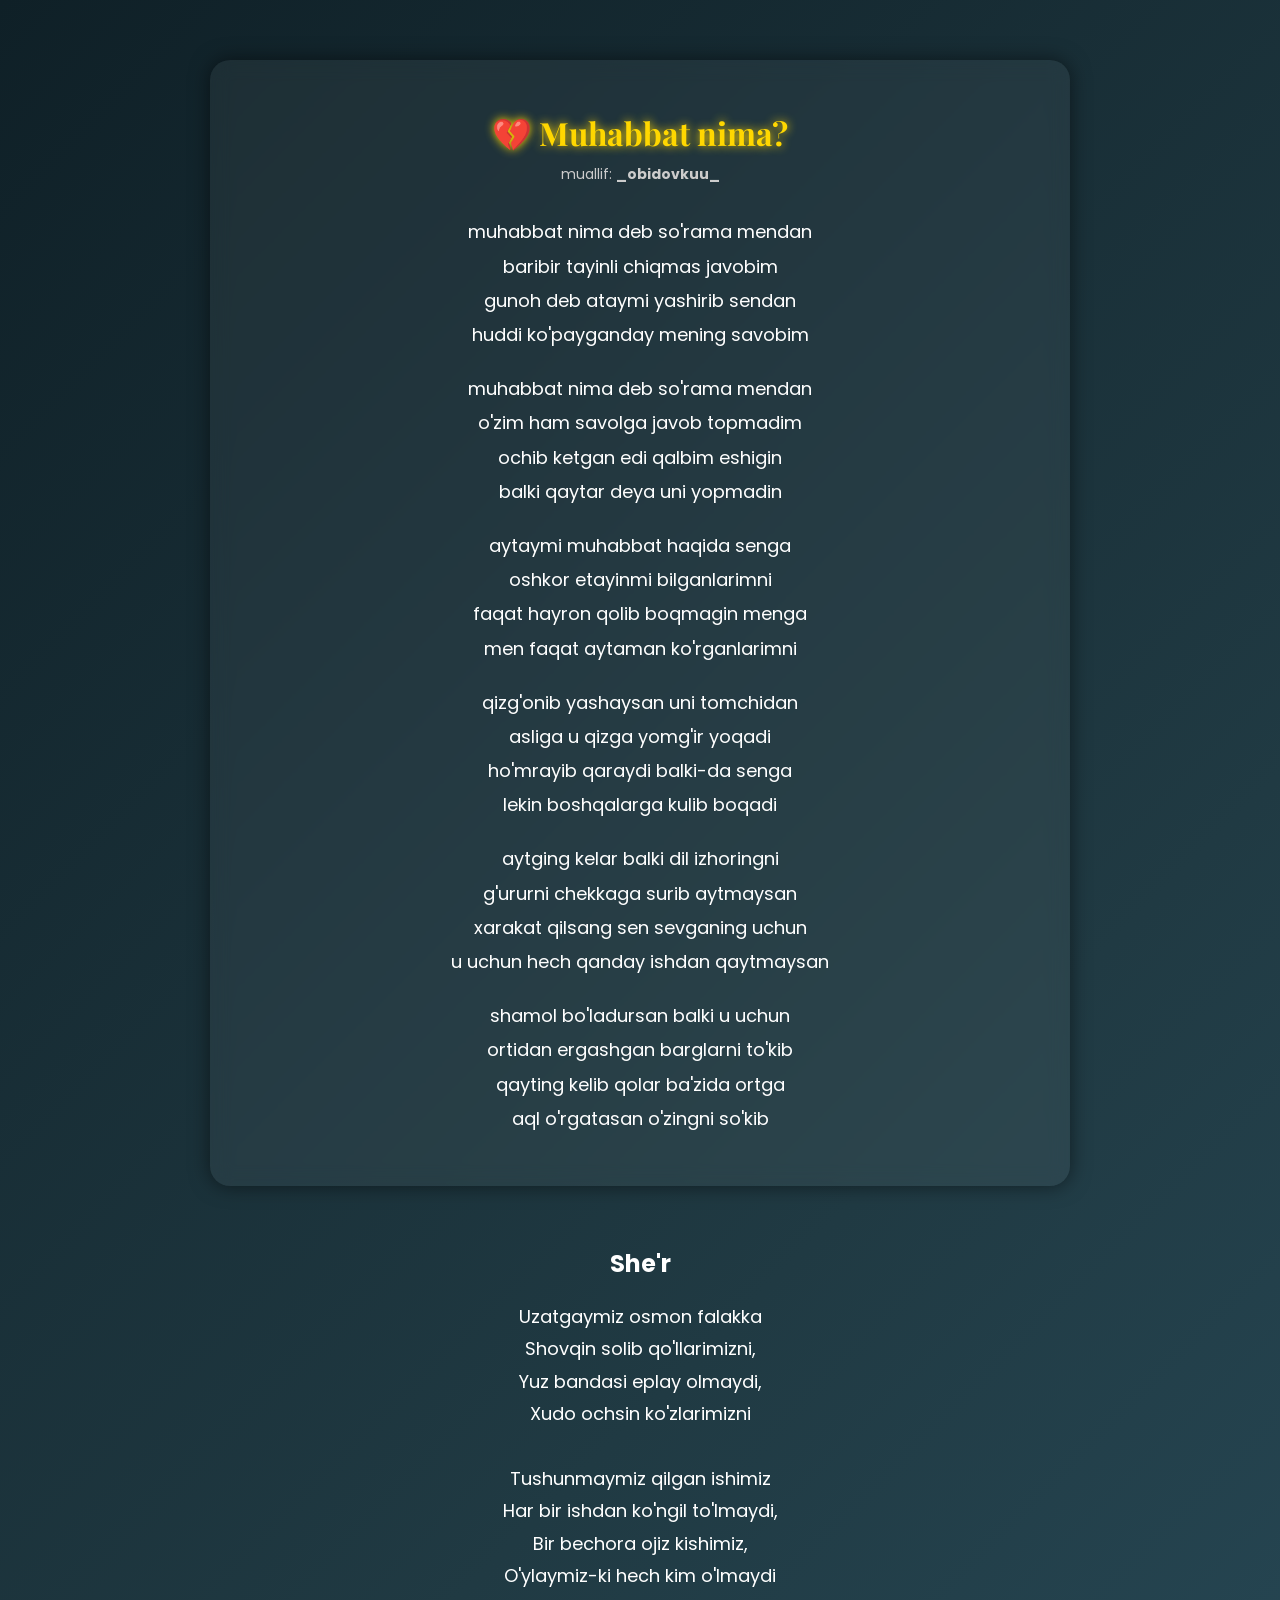
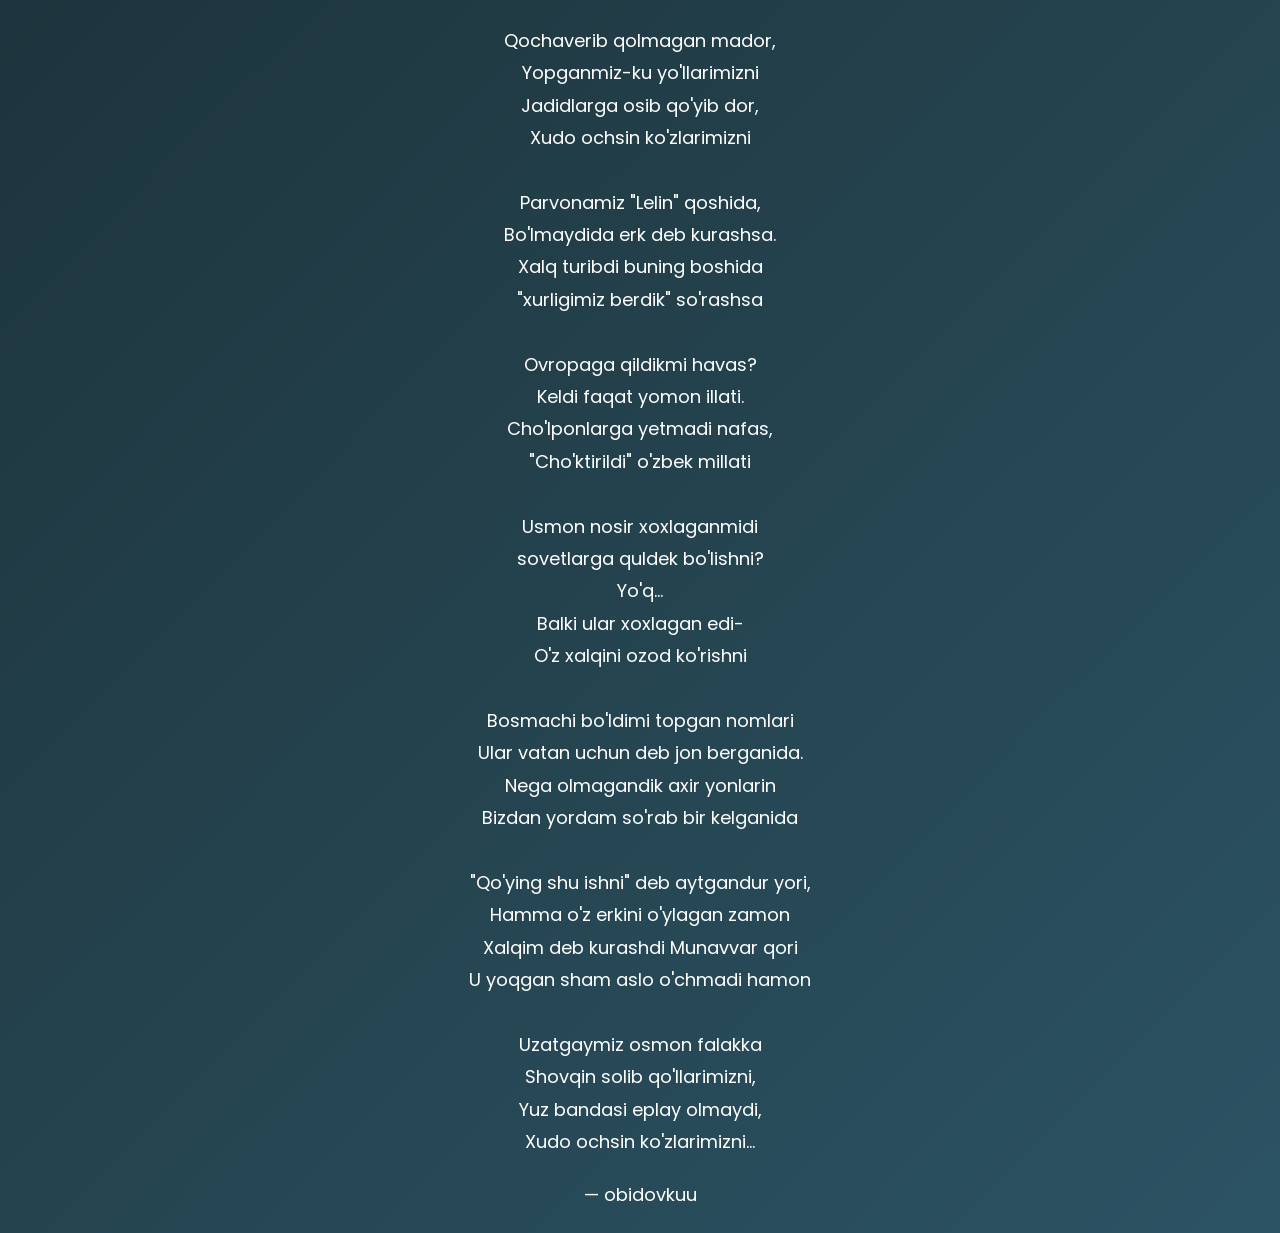
==== index.html @ 49de40bb "Update index.html Signed-off-by: obidovkuu <obidovkuu020@gmail.com>" ====
<!DOCTYPE html>
<html lang="uz">
<head>
    <meta charset="UTF-8">
    <title>Muhabbat</title>

    <!-- Google Font -->
    <link href="https://fonts.googleapis.com/css2?family=Playfair+Display&family=Poppins&display=swap" rel="stylesheet">

    <style>
        body {
            margin: 0;
            padding: 0;
            background: linear-gradient(135deg, #0f2027, #203a43, #2c5364);
            color: #fff;
            font-family: 'Poppins', sans-serif;
        }

        .container {
            max-width: 800px;
            margin: 60px auto;
            padding: 30px;
            background: rgba(255, 255, 255, 0.05);
            border-radius: 20px;
            box-shadow: 0 0 20px rgba(0,0,0,0.5);
            backdrop-filter: blur(10px);
            animation: fadeIn 2s ease;
        }

        h1 {
            text-align: center;
            font-family: 'Playfair Display', serif;
            color: #ffd700;
            margin-bottom: 10px;
        }

        .author {
            text-align: center;
            font-size: 14px;
            color: #ccc;
            margin-bottom: 30px;
        }

        p {
            line-height: 1.9;
            font-size: 18px;
            margin-bottom: 20px;
            text-align: center;
        }

        @keyframes fadeIn {
            from {
                opacity: 0;
                transform: translateY(30px);
            }
            to {
                opacity: 1;
                transform: translateY(0);
            }
        }

        .glow {
            text-shadow: 0 0 10px #ffd700;
        }
    </style>
</head>
<body>

<div class="container">
    <h1 class="glow">💔 Muhabbat nima?</h1>
    <div class="author">muallif: <b>_obidovkuu_</b></div>

    <p>
        muhabbat nima deb so'rama mendan<br>
        baribir tayinli chiqmas javobim<br>
        gunoh deb ataymi yashirib sendan<br>
        huddi ko'payganday mening savobim
    </p>

    <p>
        muhabbat nima deb so'rama mendan<br>
        o'zim ham savolga javob topmadim<br>
        ochib ketgan edi qalbim eshigin<br>
        balki qaytar deya uni yopmadin
    </p>

    <p>
        aytaymi muhabbat haqida senga<br>
        oshkor etayinmi bilganlarimni<br>
        faqat hayron qolib boqmagin menga<br>
        men faqat aytaman ko'rganlarimni
    </p>

    <p>
        qizg'onib yashaysan uni tomchidan<br>
        asliga u qizga yomg'ir yoqadi<br>
        ho'mrayib qaraydi balki-da senga<br>
        lekin boshqalarga kulib boqadi
    </p>

    <p>
        aytging kelar balki dil izhoringni<br>
        g'ururni chekkaga surib aytmaysan<br>
        xarakat qilsang sen sevganing uchun<br>
        u uchun hech qanday ishdan qaytmaysan
    </p>

    <p>
        shamol bo'ladursan balki u uchun<br>
        ortidan ergashgan barglarni to'kib<br>
        qayting kelib qolar ba'zida ortga<br>
        aql o'rgatasan o'zingni so'kib
    </p>
</div>

</body>
</html>

<h2 style="text-align:center;">She'r</h2>

<p style="text-align:center; font-size:18px; line-height:1.8;">

Uzatgaymiz osmon falakka<br>
Shovqin solib qo'llarimizni,<br>
Yuz bandasi eplay olmaydi,<br>
Xudo ochsin ko'zlarimizni<br><br>

Tushunmaymiz qilgan ishimiz<br>
Har bir ishdan ko'ngil to'lmaydi,<br>
Bir bechora ojiz kishimiz,<br>
O'ylaymiz-ki hech kim o'lmaydi<br><br>

Qochaverib qolmagan mador,<br>
Yopganmiz-ku yo'llarimizni<br>
Jadidlarga osib qo'yib dor,<br>
Xudo ochsin ko'zlarimizni<br><br>

Parvonamiz "Lelin" qoshida,<br>
Bo'lmaydida erk deb kurashsa.<br>
Xalq turibdi buning boshida<br>
"xurligimiz berdik" so'rashsa<br><br>

Ovropaga qildikmi havas?<br>
Keldi faqat yomon illati.<br>
Cho'lponlarga yetmadi nafas,<br>
"Cho'ktirildi" o'zbek millati<br><br>

Usmon nosir xoxlaganmidi<br>
sovetlarga quldek bo'lishni?<br>
Yo'q...<br>
Balki ular xoxlagan edi-<br>
O'z xalqini ozod ko'rishni<br><br>

Bosmachi bo'ldimi topgan nomlari<br>
Ular vatan uchun deb jon berganida.<br>
Nega olmagandik axir yonlarin<br>
Bizdan yordam so'rab bir kelganida<br><br>

"Qo'ying shu ishni" deb aytgandur yori,<br>
Hamma o'z erkini o'ylagan zamon<br>
Xalqim deb kurashdi Munavvar qori<br>
U yoqgan sham aslo o'chmadi hamon<br><br>

Uzatgaymiz osmon falakka<br>
Shovqin solib qo'llarimizni,<br>
Yuz bandasi eplay olmaydi,<br>
Xudo ochsin ko'zlarimizni...

</p>

<p style="text-align:center;">
— obidovkuu
</p>
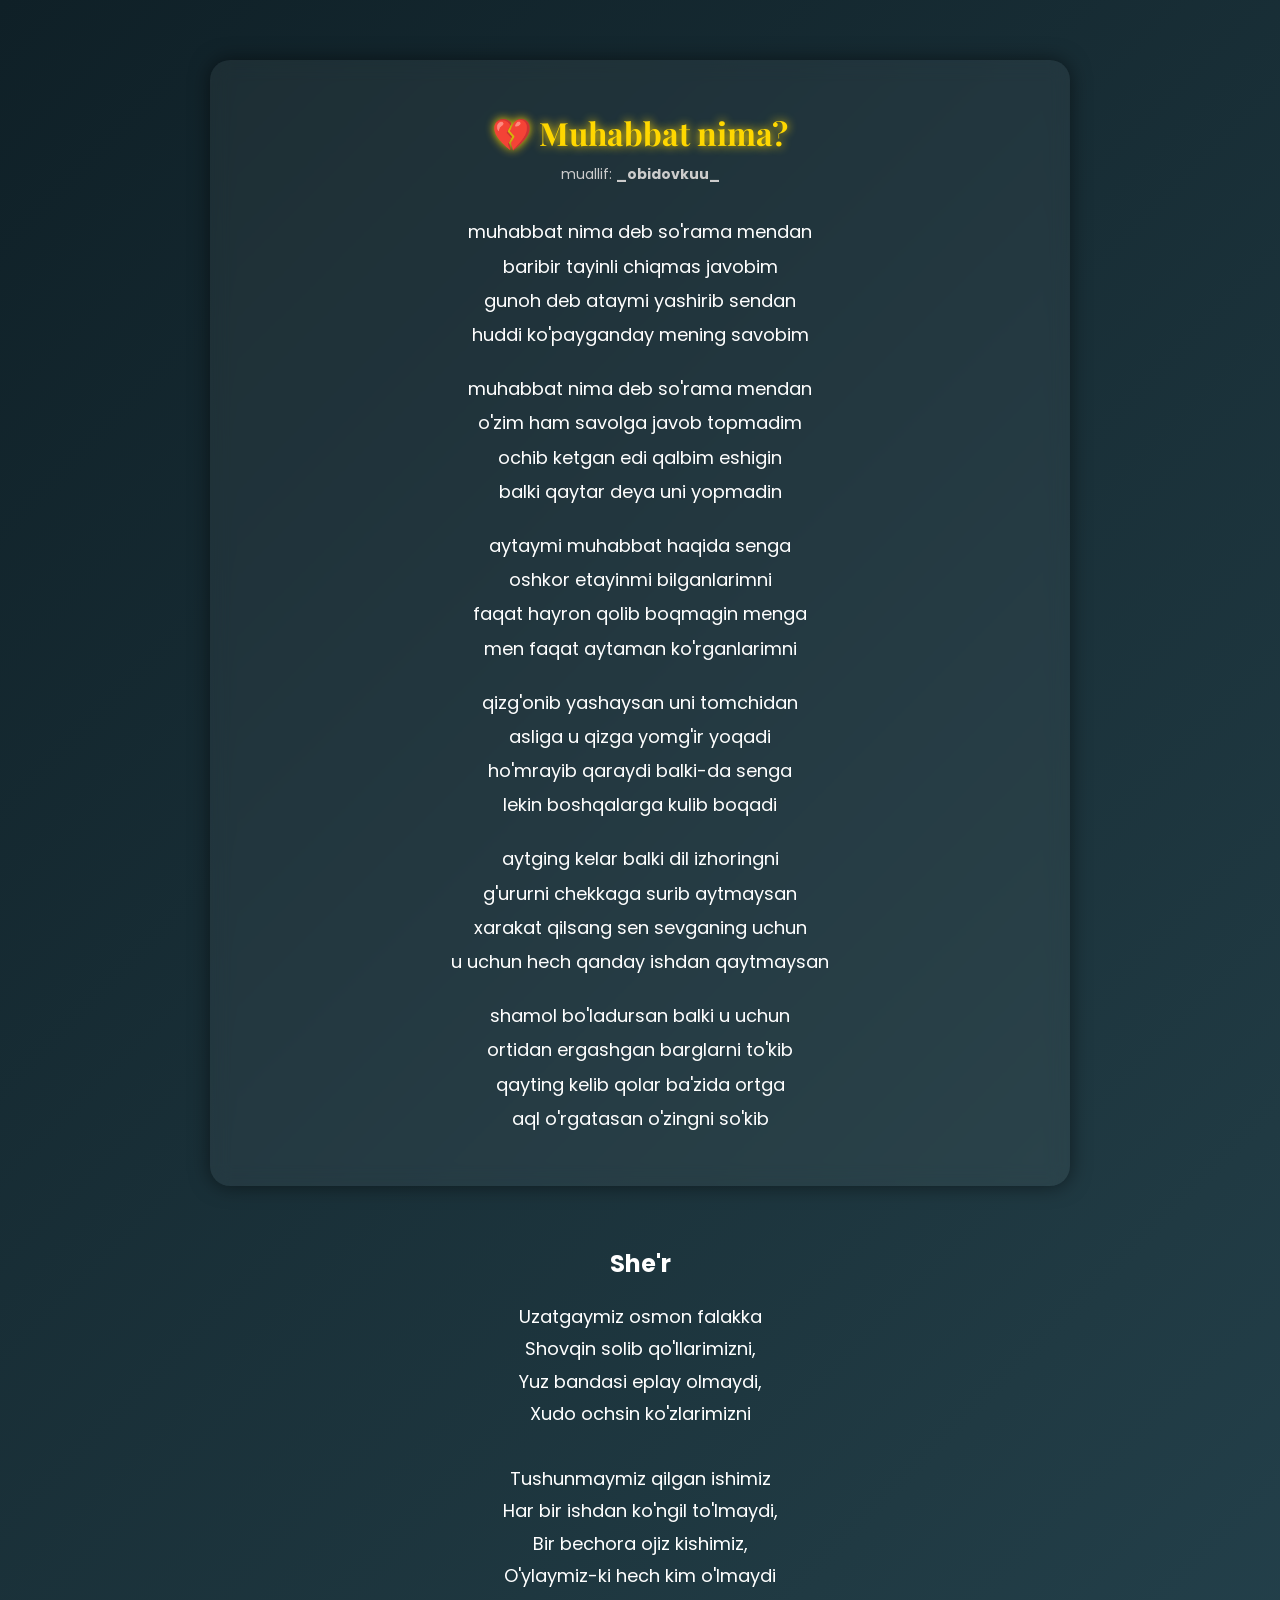
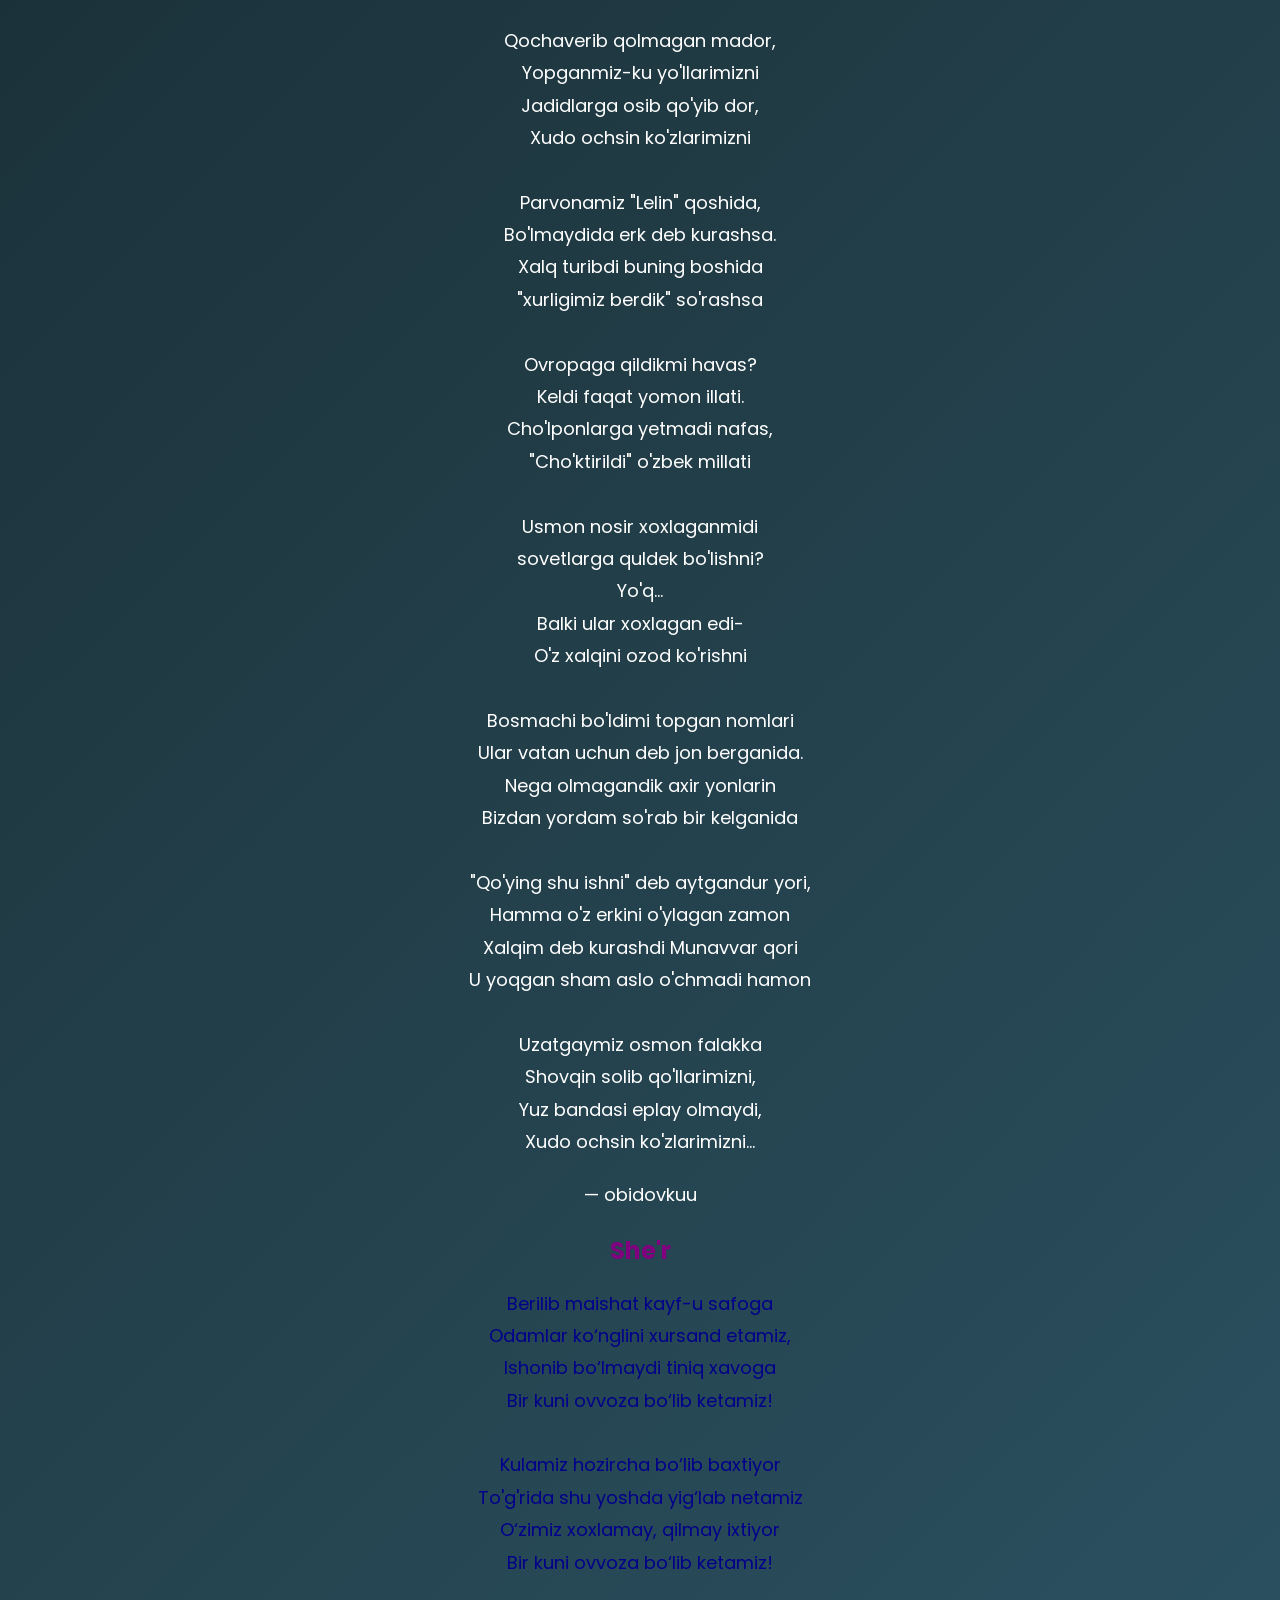
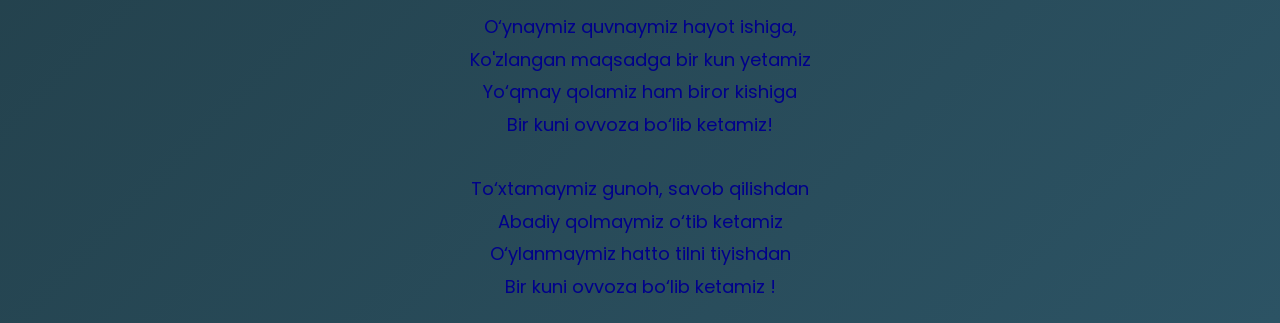
==== commit 5c30e377: "Update index.html Signed-off-by: obidovkuu <obidovkuu020@gmail.com>" ====
--- a/index.html
+++ b/index.html
@@ -171,3 +171,31 @@
 <p style="text-align:center;">
 — obidovkuu
 </p>
+
+<h2 style="text-align:center; color:purple;">
+She'r
+</h2>
+
+<p style="text-align:center; font-size:18px; line-height:1.8; color:darkblue;">
+
+Berilib maishat kayf-u safoga<br>
+Odamlar ko‘nglini xursand etamiz,<br>
+Ishonib bo‘lmaydi tiniq xavoga<br>
+Bir kuni ovvoza bo‘lib ketamiz!<br><br>
+
+Kulamiz hozircha bo‘lib baxtiyor<br>
+To'g'rida shu yoshda yig‘lab netamiz<br>
+O‘zimiz xoxlamay, qilmay ixtiyor<br>
+Bir kuni ovvoza bo‘lib ketamiz!<br><br>
+
+O‘ynaymiz quvnaymiz hayot ishiga,<br>
+Ko'zlangan maqsadga bir kun yetamiz<br>
+Yo‘qmay qolamiz ham biror kishiga<br>
+Bir kuni ovvoza bo‘lib ketamiz!<br><br>
+
+To‘xtamaymiz gunoh, savob qilishdan<br>
+Abadiy qolmaymiz o‘tib ketamiz<br>
+O‘ylanmaymiz hatto tilni tiyishdan<br>
+Bir kuni ovvoza bo‘lib ketamiz !
+
+</p>
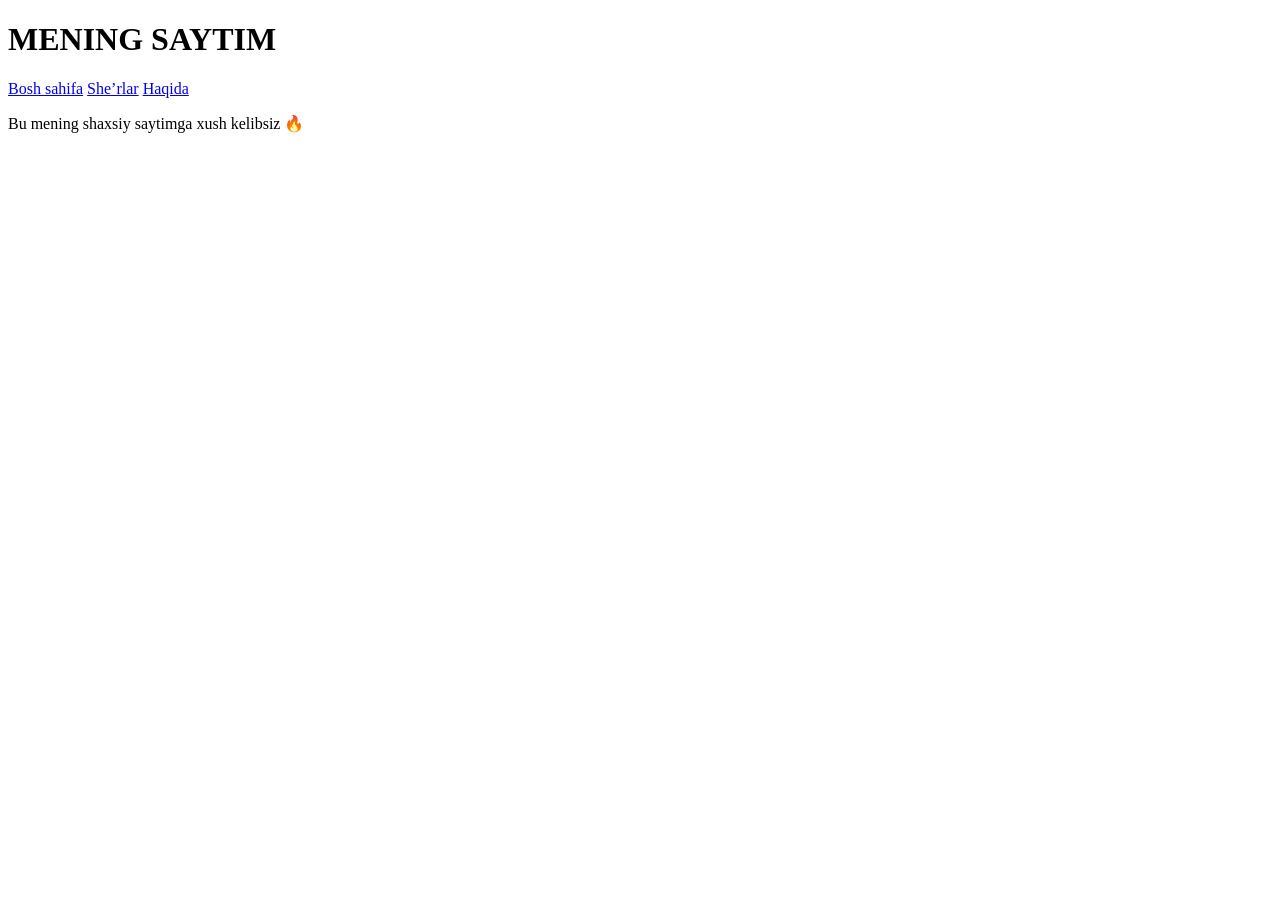
==== commit 9c455f33: "Update index.html Signed-off-by: obidovkuu <obidovkuu020@gmail.com>" ====
--- a/index.html
+++ b/index.html
@@ -1,201 +1,21 @@
 <!DOCTYPE html>
-<html lang="uz">
+<html>
 <head>
-    <meta charset="UTF-8">
-    <title>Muhabbat</title>
+  <title>Mening saytim</title>
+  <link rel="stylesheet" href="style.css">
+</head>
 
-    <!-- Google Font -->
-    <link href="https://fonts.googleapis.com/css2?family=Playfair+Display&family=Poppins&display=swap" rel="stylesheet">
-
-    <style>
-        body {
-            margin: 0;
-            padding: 0;
-            background: linear-gradient(135deg, #0f2027, #203a43, #2c5364);
-            color: #fff;
-            font-family: 'Poppins', sans-serif;
-        }
-
-        .container {
-            max-width: 800px;
-            margin: 60px auto;
-            padding: 30px;
-            background: rgba(255, 255, 255, 0.05);
-            border-radius: 20px;
-            box-shadow: 0 0 20px rgba(0,0,0,0.5);
-            backdrop-filter: blur(10px);
-            animation: fadeIn 2s ease;
-        }
-
-        h1 {
-            text-align: center;
-            font-family: 'Playfair Display', serif;
-            color: #ffd700;
-            margin-bottom: 10px;
-        }
-
-        .author {
-            text-align: center;
-            font-size: 14px;
-            color: #ccc;
-            margin-bottom: 30px;
-        }
-
-        p {
-            line-height: 1.9;
-            font-size: 18px;
-            margin-bottom: 20px;
-            text-align: center;
-        }
-
-        @keyframes fadeIn {
-            from {
-                opacity: 0;
-                transform: translateY(30px);
-            }
-            to {
-                opacity: 1;
-                transform: translateY(0);
-            }
-        }
-
-        .glow {
-            text-shadow: 0 0 10px #ffd700;
-        }
-    </style>
-</head>
 <body>
 
-<div class="container">
-    <h1 class="glow">💔 Muhabbat nima?</h1>
-    <div class="author">muallif: <b>_obidovkuu_</b></div>
+<h1>MENING SAYTIM</h1>
 
-    <p>
-        muhabbat nima deb so'rama mendan<br>
-        baribir tayinli chiqmas javobim<br>
-        gunoh deb ataymi yashirib sendan<br>
-        huddi ko'payganday mening savobim
-    </p>
+<div class="menu">
+  <a href="index.html">Bosh sahifa</a>
+  <a href="sherlar.html">She’rlar</a>
+  <a href="about.html">Haqida</a>
+</div>
 
-    <p>
-        muhabbat nima deb so'rama mendan<br>
-        o'zim ham savolga javob topmadim<br>
-        ochib ketgan edi qalbim eshigin<br>
-        balki qaytar deya uni yopmadin
-    </p>
-
-    <p>
-        aytaymi muhabbat haqida senga<br>
-        oshkor etayinmi bilganlarimni<br>
-        faqat hayron qolib boqmagin menga<br>
-        men faqat aytaman ko'rganlarimni
-    </p>
-
-    <p>
-        qizg'onib yashaysan uni tomchidan<br>
-        asliga u qizga yomg'ir yoqadi<br>
-        ho'mrayib qaraydi balki-da senga<br>
-        lekin boshqalarga kulib boqadi
-    </p>
-
-    <p>
-        aytging kelar balki dil izhoringni<br>
-        g'ururni chekkaga surib aytmaysan<br>
-        xarakat qilsang sen sevganing uchun<br>
-        u uchun hech qanday ishdan qaytmaysan
-    </p>
-
-    <p>
-        shamol bo'ladursan balki u uchun<br>
-        ortidan ergashgan barglarni to'kib<br>
-        qayting kelib qolar ba'zida ortga<br>
-        aql o'rgatasan o'zingni so'kib
-    </p>
-</div>
+<p>Bu mening shaxsiy saytimga xush kelibsiz 🔥</p>
 
 </body>
 </html>
-
-<h2 style="text-align:center;">She'r</h2>
-
-<p style="text-align:center; font-size:18px; line-height:1.8;">
-
-Uzatgaymiz osmon falakka<br>
-Shovqin solib qo'llarimizni,<br>
-Yuz bandasi eplay olmaydi,<br>
-Xudo ochsin ko'zlarimizni<br><br>
-
-Tushunmaymiz qilgan ishimiz<br>
-Har bir ishdan ko'ngil to'lmaydi,<br>
-Bir bechora ojiz kishimiz,<br>
-O'ylaymiz-ki hech kim o'lmaydi<br><br>
-
-Qochaverib qolmagan mador,<br>
-Yopganmiz-ku yo'llarimizni<br>
-Jadidlarga osib qo'yib dor,<br>
-Xudo ochsin ko'zlarimizni<br><br>
-
-Parvonamiz "Lelin" qoshida,<br>
-Bo'lmaydida erk deb kurashsa.<br>
-Xalq turibdi buning boshida<br>
-"xurligimiz berdik" so'rashsa<br><br>
-
-Ovropaga qildikmi havas?<br>
-Keldi faqat yomon illati.<br>
-Cho'lponlarga yetmadi nafas,<br>
-"Cho'ktirildi" o'zbek millati<br><br>
-
-Usmon nosir xoxlaganmidi<br>
-sovetlarga quldek bo'lishni?<br>
-Yo'q...<br>
-Balki ular xoxlagan edi-<br>
-O'z xalqini ozod ko'rishni<br><br>
-
-Bosmachi bo'ldimi topgan nomlari<br>
-Ular vatan uchun deb jon berganida.<br>
-Nega olmagandik axir yonlarin<br>
-Bizdan yordam so'rab bir kelganida<br><br>
-
-"Qo'ying shu ishni" deb aytgandur yori,<br>
-Hamma o'z erkini o'ylagan zamon<br>
-Xalqim deb kurashdi Munavvar qori<br>
-U yoqgan sham aslo o'chmadi hamon<br><br>
-
-Uzatgaymiz osmon falakka<br>
-Shovqin solib qo'llarimizni,<br>
-Yuz bandasi eplay olmaydi,<br>
-Xudo ochsin ko'zlarimizni...
-
-</p>
-
-<p style="text-align:center;">
-— obidovkuu
-</p>
-
-<h2 style="text-align:center; color:purple;">
-She'r
-</h2>
-
-<p style="text-align:center; font-size:18px; line-height:1.8; color:darkblue;">
-
-Berilib maishat kayf-u safoga<br>
-Odamlar ko‘nglini xursand etamiz,<br>
-Ishonib bo‘lmaydi tiniq xavoga<br>
-Bir kuni ovvoza bo‘lib ketamiz!<br><br>
-
-Kulamiz hozircha bo‘lib baxtiyor<br>
-To'g'rida shu yoshda yig‘lab netamiz<br>
-O‘zimiz xoxlamay, qilmay ixtiyor<br>
-Bir kuni ovvoza bo‘lib ketamiz!<br><br>
-
-O‘ynaymiz quvnaymiz hayot ishiga,<br>
-Ko'zlangan maqsadga bir kun yetamiz<br>
-Yo‘qmay qolamiz ham biror kishiga<br>
-Bir kuni ovvoza bo‘lib ketamiz!<br><br>
-
-To‘xtamaymiz gunoh, savob qilishdan<br>
-Abadiy qolmaymiz o‘tib ketamiz<br>
-O‘ylanmaymiz hatto tilni tiyishdan<br>
-Bir kuni ovvoza bo‘lib ketamiz !
-
-</p>
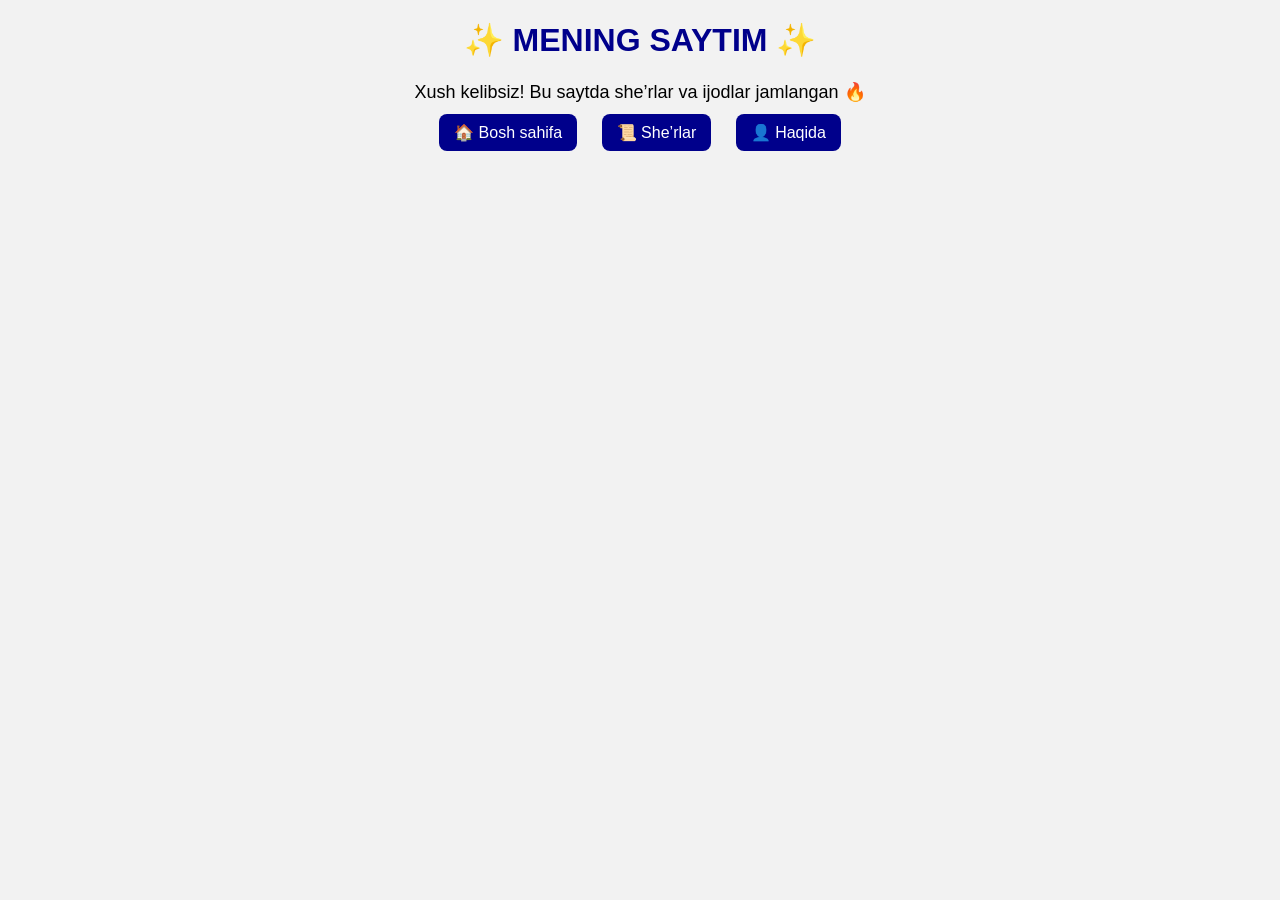
==== commit 5a3ef023: "Update index.html Signed-off-by: obidovkuu <obidovkuu020@gmail.com>" ====
--- a/index.html
+++ b/index.html
@@ -7,15 +7,21 @@
 
 <body>
 
-<h1>MENING SAYTIM</h1>
+<div class="hero">
 
-<div class="menu">
-  <a href="index.html">Bosh sahifa</a>
-  <a href="sherlar.html">She’rlar</a>
-  <a href="about.html">Haqida</a>
+  <h1>✨ MENING SAYTIM ✨</h1>
+
+  <p>
+    Xush kelibsiz! Bu saytda she’rlar va ijodlar jamlangan 🔥
+  </p>
+
+  <div class="menu">
+    <a href="index.html">🏠 Bosh sahifa</a>
+    <a href="sherlar.html">📜 She’rlar</a>
+    <a href="about.html">👤 Haqida</a>
+  </div>
+
 </div>
-
-<p>Bu mening shaxsiy saytimga xush kelibsiz 🔥</p>
 
 </body>
 </html>
--- a/style.css
+++ b/style.css
@@ -0,0 +1,30 @@
+body {
+  font-family: Arial;
+  text-align: center;
+  background: #f2f2f2;
+}
+
+h1 {
+  color: darkblue;
+}
+
+.menu {
+  margin: 20px;
+}
+
+.menu a {
+  margin: 10px;
+  text-decoration: none;
+  color: white;
+  background: darkblue;
+  padding: 10px 15px;
+  border-radius: 8px;
+}
+
+.menu a:hover {
+  background: red;
+}
+
+p {
+  font-size: 18px;
+}
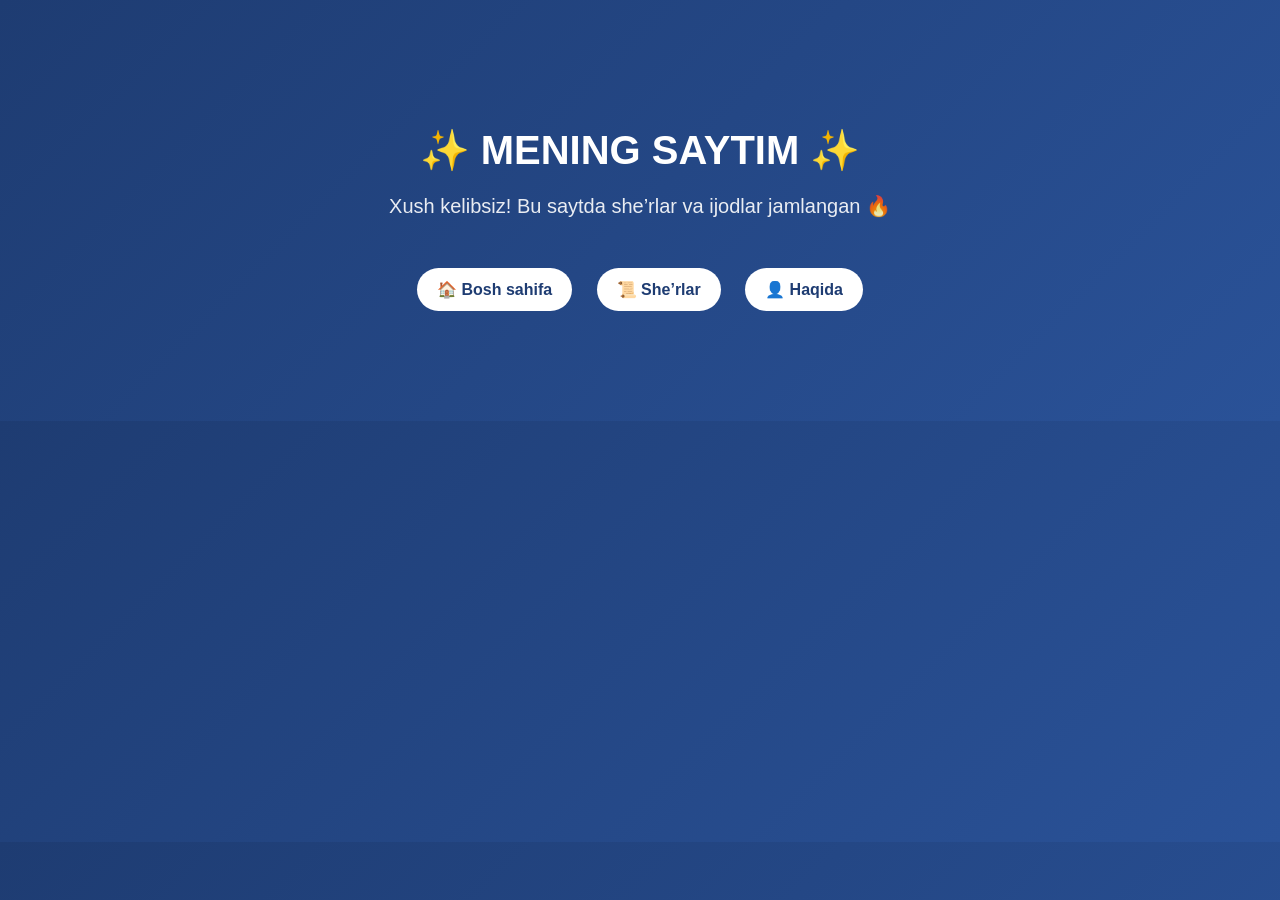
==== commit b88c3c4f: "Update index.html Signed-off-by: obidovkuu <obidovkuu020@gmail.com>" ====
--- a/index.html
+++ b/index.html
@@ -2,6 +2,7 @@
 <html>
 <head>
   <title>Mening saytim</title>
+  <link rel="stylesheet" href="style.css">
   <link rel="stylesheet" href="style.css">
 </head>
 
--- a/style.css
+++ b/style.css
@@ -1,30 +1,42 @@
 body {
-  font-family: Arial;
+  margin: 0;
+  font-family: Arial, sans-serif;
+  background: linear-gradient(135deg, #1e3c72, #2a5298);
+  color: white;
   text-align: center;
-  background: #f2f2f2;
+}
+
+.hero {
+  padding: 100px 20px;
 }
 
 h1 {
-  color: darkblue;
+  font-size: 40px;
+  margin-bottom: 20px;
+}
+
+p {
+  font-size: 20px;
+  opacity: 0.9;
 }
 
 .menu {
-  margin: 20px;
+  margin-top: 40px;
 }
 
 .menu a {
+  display: inline-block;
   margin: 10px;
+  padding: 12px 20px;
+  background: white;
+  color: #1e3c72;
   text-decoration: none;
-  color: white;
-  background: darkblue;
-  padding: 10px 15px;
-  border-radius: 8px;
+  border-radius: 25px;
+  font-weight: bold;
+  transition: 0.3s;
 }
 
 .menu a:hover {
-  background: red;
+  background: yellow;
+  transform: scale(1.1);
 }
-
-p {
-  font-size: 18px;
-}
--- a/style.css
+++ b/style.css
@@ -1,30 +1,42 @@
 body {
-  font-family: Arial;
+  margin: 0;
+  font-family: Arial, sans-serif;
+  background: linear-gradient(135deg, #1e3c72, #2a5298);
+  color: white;
   text-align: center;
-  background: #f2f2f2;
+}
+
+.hero {
+  padding: 100px 20px;
 }
 
 h1 {
-  color: darkblue;
+  font-size: 40px;
+  margin-bottom: 20px;
+}
+
+p {
+  font-size: 20px;
+  opacity: 0.9;
 }
 
 .menu {
-  margin: 20px;
+  margin-top: 40px;
 }
 
 .menu a {
+  display: inline-block;
   margin: 10px;
+  padding: 12px 20px;
+  background: white;
+  color: #1e3c72;
   text-decoration: none;
-  color: white;
-  background: darkblue;
-  padding: 10px 15px;
-  border-radius: 8px;
+  border-radius: 25px;
+  font-weight: bold;
+  transition: 0.3s;
 }
 
 .menu a:hover {
-  background: red;
+  background: yellow;
+  transform: scale(1.1);
 }
-
-p {
-  font-size: 18px;
-}
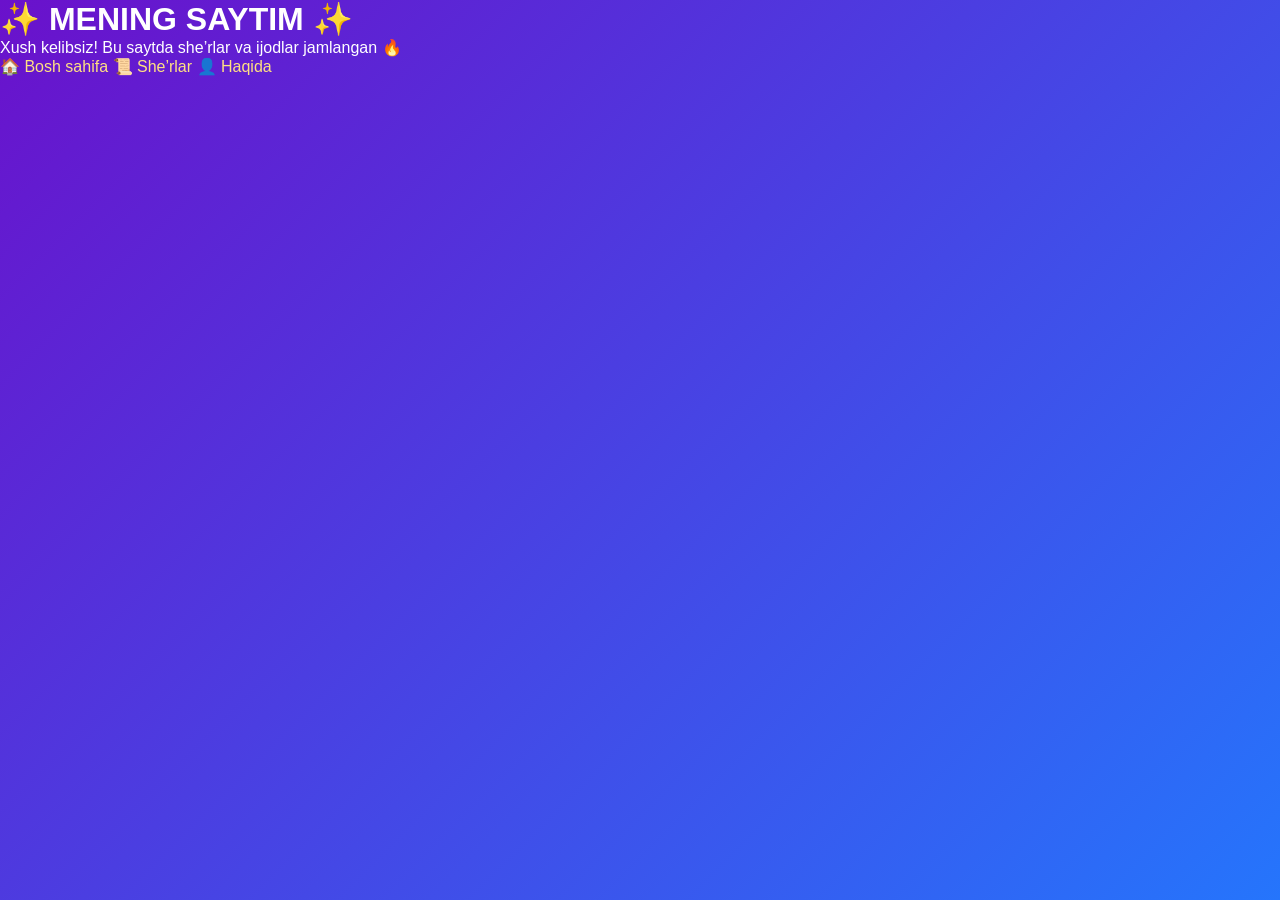
==== commit 8e4679c7: "Update index.html Signed-off-by: obidovkuu <obidovkuu020@gmail.com>" ====
--- a/index.html
+++ b/index.html
@@ -1,6 +1,7 @@
 <!DOCTYPE html>
 <html>
 <head>
+  <meta name="viewport" content="width=device-width, initial-scale=1.0">
   <title>Mening saytim</title>
   <link rel="stylesheet" href="style.css">
   <link rel="stylesheet" href="style.css">
--- a/style.css
+++ b/style.css
@@ -1,42 +1,101 @@
-body {
+/* ===== RESET ===== */
+* {
   margin: 0;
+  padding: 0;
+  box-sizing: border-box;
   font-family: Arial, sans-serif;
-  background: linear-gradient(135deg, #1e3c72, #2a5298);
-  color: white;
-  text-align: center;
 }
 
-.hero {
-  padding: 100px 20px;
+/* ===== BODY ===== */
+body {
+  min-height: 100vh;
+  background: linear-gradient(135deg, #6a11cb, #2575fc);
+  color: white;
 }
 
-h1 {
-  font-size: 40px;
-  margin-bottom: 20px;
-}
+/* ===== SHE’R CARD ===== */
+.sheer-card {
+  max-width: 800px;
+  margin: 60px auto;
+  padding: 30px;
 
-p {
-  font-size: 20px;
-  opacity: 0.9;
-}
+  background: rgba(255, 255, 255, 0.12);
+  backdrop-filter: blur(12px);
 
-.menu {
-  margin-top: 40px;
-}
+  border-radius: 20px;
+  border: 1px solid rgba(255,255,255,0.3);
 
-.menu a {
-  display: inline-block;
-  margin: 10px;
-  padding: 12px 20px;
-  background: white;
-  color: #1e3c72;
-  text-decoration: none;
-  border-radius: 25px;
-  font-weight: bold;
+  box-shadow: 0 10px 30px rgba(0,0,0,0.3);
+
+  text-align: center;
+
   transition: 0.3s;
 }
 
-.menu a:hover {
-  background: yellow;
+.sheer-card:hover {
+  transform: scale(1.02);
+  box-shadow: 0 15px 40px rgba(0,0,0,0.4);
+}
+
+/* ===== TITLE ===== */
+.sheer-card h2 {
+  font-size: 40px;
+  margin-bottom: 20px;
+  color: #ffd369;
+  text-shadow: 0 5px 15px rgba(0,0,0,0.3);
+}
+
+/* ===== TEXT ===== */
+.sheer-card p {
+  font-size: 20px;
+  line-height: 1.8;
+  color: #eaf0ff;
+}
+
+/* ===== BUTTON (agar bo‘lsa) ===== */
+button {
+  margin-top: 20px;
+  padding: 15px 30px;
+  font-size: 18px;
+  font-weight: bold;
+
+  border: none;
+  border-radius: 12px;
+  cursor: pointer;
+
+  background: linear-gradient(45deg, #ff512f, #dd2476);
+  color: white;
+
+  transition: 0.3s;
+}
+
+button:hover {
   transform: scale(1.1);
+  box-shadow: 0 10px 25px rgba(0,0,0,0.3);
 }
+
+/* ===== LINK ===== */
+a {
+  color: #ffe082;
+  text-decoration: none;
+}
+
+a:hover {
+  text-decoration: underline;
+}
+
+/* ===== RESPONSIVE ===== */
+@media (max-width: 768px) {
+  .sheer-card {
+    margin: 30px 15px;
+    padding: 20px;
+  }
+
+  .sheer-card h2 {
+    font-size: 30px;
+  }
+
+  .sheer-card p {
+    font-size: 18px;
+  }
+}
--- a/style.css
+++ b/style.css
@@ -1,42 +1,101 @@
-body {
+/* ===== RESET ===== */
+* {
   margin: 0;
+  padding: 0;
+  box-sizing: border-box;
   font-family: Arial, sans-serif;
-  background: linear-gradient(135deg, #1e3c72, #2a5298);
-  color: white;
-  text-align: center;
 }
 
-.hero {
-  padding: 100px 20px;
+/* ===== BODY ===== */
+body {
+  min-height: 100vh;
+  background: linear-gradient(135deg, #6a11cb, #2575fc);
+  color: white;
 }
 
-h1 {
-  font-size: 40px;
-  margin-bottom: 20px;
-}
+/* ===== SHE’R CARD ===== */
+.sheer-card {
+  max-width: 800px;
+  margin: 60px auto;
+  padding: 30px;
 
-p {
-  font-size: 20px;
-  opacity: 0.9;
-}
+  background: rgba(255, 255, 255, 0.12);
+  backdrop-filter: blur(12px);
 
-.menu {
-  margin-top: 40px;
-}
+  border-radius: 20px;
+  border: 1px solid rgba(255,255,255,0.3);
 
-.menu a {
-  display: inline-block;
-  margin: 10px;
-  padding: 12px 20px;
-  background: white;
-  color: #1e3c72;
-  text-decoration: none;
-  border-radius: 25px;
-  font-weight: bold;
+  box-shadow: 0 10px 30px rgba(0,0,0,0.3);
+
+  text-align: center;
+
   transition: 0.3s;
 }
 
-.menu a:hover {
-  background: yellow;
+.sheer-card:hover {
+  transform: scale(1.02);
+  box-shadow: 0 15px 40px rgba(0,0,0,0.4);
+}
+
+/* ===== TITLE ===== */
+.sheer-card h2 {
+  font-size: 40px;
+  margin-bottom: 20px;
+  color: #ffd369;
+  text-shadow: 0 5px 15px rgba(0,0,0,0.3);
+}
+
+/* ===== TEXT ===== */
+.sheer-card p {
+  font-size: 20px;
+  line-height: 1.8;
+  color: #eaf0ff;
+}
+
+/* ===== BUTTON (agar bo‘lsa) ===== */
+button {
+  margin-top: 20px;
+  padding: 15px 30px;
+  font-size: 18px;
+  font-weight: bold;
+
+  border: none;
+  border-radius: 12px;
+  cursor: pointer;
+
+  background: linear-gradient(45deg, #ff512f, #dd2476);
+  color: white;
+
+  transition: 0.3s;
+}
+
+button:hover {
   transform: scale(1.1);
+  box-shadow: 0 10px 25px rgba(0,0,0,0.3);
 }
+
+/* ===== LINK ===== */
+a {
+  color: #ffe082;
+  text-decoration: none;
+}
+
+a:hover {
+  text-decoration: underline;
+}
+
+/* ===== RESPONSIVE ===== */
+@media (max-width: 768px) {
+  .sheer-card {
+    margin: 30px 15px;
+    padding: 20px;
+  }
+
+  .sheer-card h2 {
+    font-size: 30px;
+  }
+
+  .sheer-card p {
+    font-size: 18px;
+  }
+}
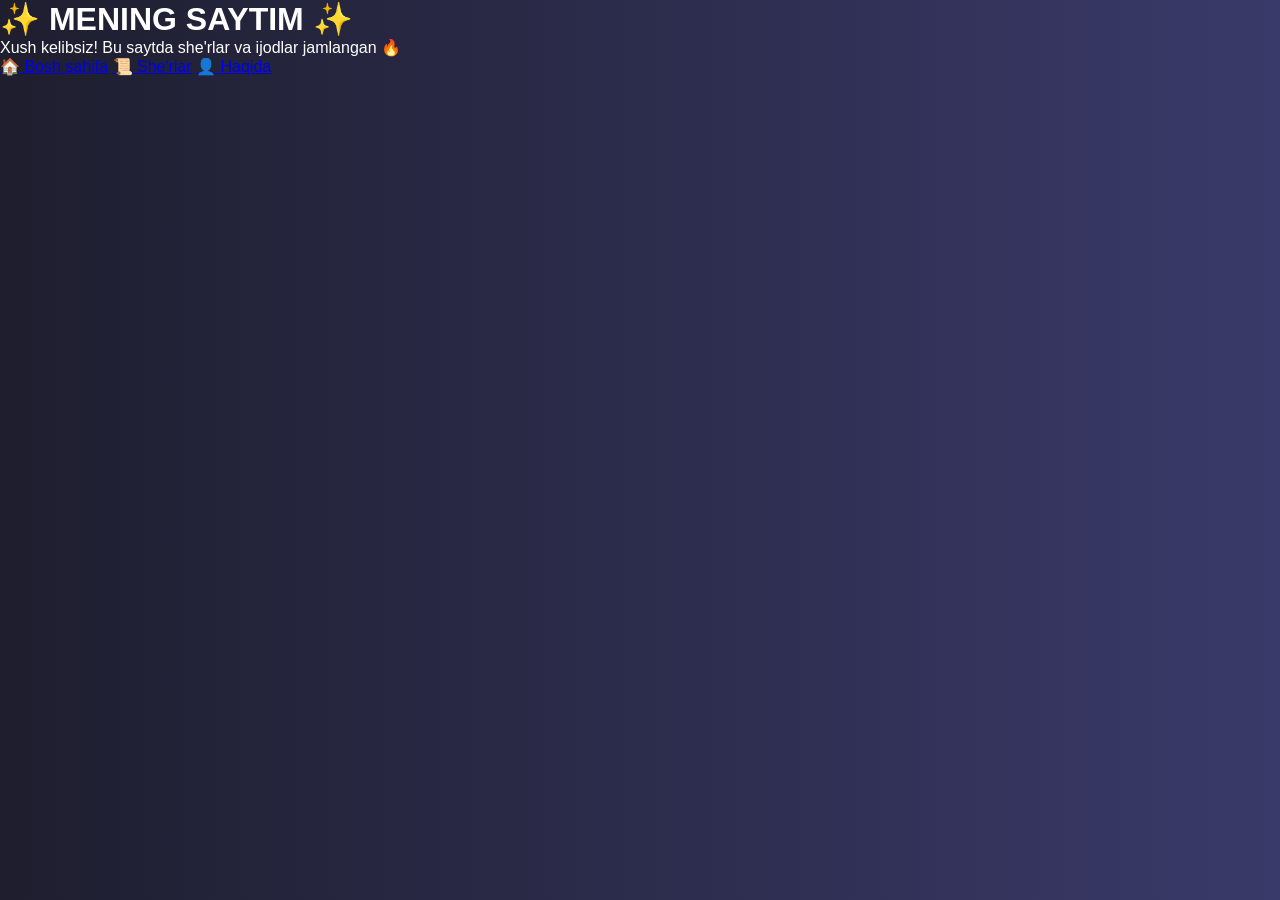
==== commit 8b254448: "Update index.html Signed-off-by: obidovkuu <obidovkuu020@gmail.com>" ====
--- a/index.html
+++ b/index.html
@@ -1,9 +1,21 @@
 <!DOCTYPE html>
-<html>
+<html lang="uz">
 <head>
+  <meta charset="UTF-8">
   <meta name="viewport" content="width=device-width, initial-scale=1.0">
-  <title>Mening saytim</title>
-  <link rel="stylesheet" href="style.css">
+
+  <title>Mening Saytim | Otabek Obidov</title>
+
+  <meta name="description" content="Otabek Obidovning shaxsiy sayti. Bu yerda she'rlar, ijodiy ishlar va shaxsiy ma'lumotlar joylashtirilgan.">
+
+  <meta name="keywords" content="Otabek Obidov, Obidovkuu, she'rlar, ijod, portfolio, mening saytim">
+
+  <meta name="author" content="Otabek Obidov">
+
+  <meta name="robots" content="index, follow">
+
+  <link rel="canonical" href="https://obidovkuu.github.io/mening-saytim/">
+
   <link rel="stylesheet" href="style.css">
 </head>
 
@@ -14,12 +26,12 @@
   <h1>✨ MENING SAYTIM ✨</h1>
 
   <p>
-    Xush kelibsiz! Bu saytda she’rlar va ijodlar jamlangan 🔥
+    Xush kelibsiz! Bu saytda she'rlar va ijodlar jamlangan 🔥
   </p>
 
   <div class="menu">
     <a href="index.html">🏠 Bosh sahifa</a>
-    <a href="sherlar.html">📜 She’rlar</a>
+    <a href="sherlar.html">📜 She'rlar</a>
     <a href="about.html">👤 Haqida</a>
   </div>
 
--- a/style.css
+++ b/style.css
@@ -1,101 +1,123 @@
-/* ===== RESET ===== */
+/* RESET */
 * {
-  margin: 0;
-  padding: 0;
-  box-sizing: border-box;
-  font-family: Arial, sans-serif;
+    margin: 0;
+    padding: 0;
+    box-sizing: border-box;
 }
 
-/* ===== BODY ===== */
+/* BODY */
 body {
-  min-height: 100vh;
-  background: linear-gradient(135deg, #6a11cb, #2575fc);
-  color: white;
+    font-family: Arial, sans-serif;
+    background: linear-gradient(to right, #1e1e2f, #3a3a6a);
+    color: white;
 }
 
-/* ===== SHE’R CARD ===== */
-.sheer-card {
-  max-width: 800px;
-  margin: 60px auto;
-  padding: 30px;
-
-  background: rgba(255, 255, 255, 0.12);
-  backdrop-filter: blur(12px);
-
-  border-radius: 20px;
-  border: 1px solid rgba(255,255,255,0.3);
-
-  box-shadow: 0 10px 30px rgba(0,0,0,0.3);
-
-  text-align: center;
-
-  transition: 0.3s;
+/* CONTAINER */
+.container {
+    max-width: 900px;
+    margin: auto;
+    padding: 20px;
 }
 
-.sheer-card:hover {
-  transform: scale(1.02);
-  box-shadow: 0 15px 40px rgba(0,0,0,0.4);
+/* HEADER */
+header {
+    text-align: center;
+    margin-bottom: 30px;
 }
 
-/* ===== TITLE ===== */
-.sheer-card h2 {
-  font-size: 40px;
-  margin-bottom: 20px;
-  color: #ffd369;
-  text-shadow: 0 5px 15px rgba(0,0,0,0.3);
+header h1 {
+    font-size: 36px;
+    margin-bottom: 10px;
 }
 
-/* ===== TEXT ===== */
-.sheer-card p {
-  font-size: 20px;
-  line-height: 1.8;
-  color: #eaf0ff;
+header p {
+    color: #ccc;
 }
 
-/* ===== BUTTON (agar bo‘lsa) ===== */
-button {
-  margin-top: 20px;
-  padding: 15px 30px;
-  font-size: 18px;
-  font-weight: bold;
-
-  border: none;
-  border-radius: 12px;
-  cursor: pointer;
-
-  background: linear-gradient(45deg, #ff512f, #dd2476);
-  color: white;
-
-  transition: 0.3s;
+/* MENU */
+nav {
+    display: flex;
+    justify-content: center;
+    gap: 20px;
+    margin-bottom: 30px;
 }
 
-button:hover {
-  transform: scale(1.1);
-  box-shadow: 0 10px 25px rgba(0,0,0,0.3);
+nav a {
+    text-decoration: none;
+    color: white;
+    padding: 8px 15px;
+    border-radius: 10px;
+    transition: 0.3s;
 }
 
-/* ===== LINK ===== */
-a {
-  color: #ffe082;
-  text-decoration: none;
+nav a:hover {
+    background: rgba(255,255,255,0.2);
 }
 
-a:hover {
-  text-decoration: underline;
+/* CARD (she’rlar uchun) */
+.card {
+    background: rgba(255,255,255,0.1);
+    padding: 20px;
+    margin-bottom: 20px;
+    border-radius: 15px;
+    backdrop-filter: blur(10px);
 }
 
-/* ===== RESPONSIVE ===== */
+.card h2 {
+    margin-bottom: 10px;
+}
+
+.card p {
+    line-height: 1.6;
+}
+
+/* BUTTON */
+.btn {
+    display: inline-block;
+    margin-top: 10px;
+    padding: 8px 15px;
+    background: #6c63ff;
+    color: white;
+    border-radius: 10px;
+    text-decoration: none;
+    transition: 0.3s;
+}
+
+.btn:hover {
+    background: #574fd6;
+}
+
+/* IMAGE */
+img {
+    width: 100%;
+    border-radius: 10px;
+    margin-top: 10px;
+}
+
+/* FOOTER */
+footer {
+    text-align: center;
+    margin-top: 40px;
+    color: #aaa;
+}
+
+/* 📱 TELEFON UCHUN */
 @media (max-width: 768px) {
-  .sheer-card {
-    margin: 30px 15px;
-    padding: 20px;
-  }
 
-  .sheer-card h2 {
-    font-size: 30px;
-  }
+    header h1 {
+        font-size: 26px;
+    }
 
-  .sheer-card p {
-    font-size: 18px;
-  }
+    nav {
+        flex-direction: column;
+        gap: 10px;
+    }
+
+    .container {
+        padding: 15px;
+    }
+
+    .card {
+        padding: 15px;
+    }
 }
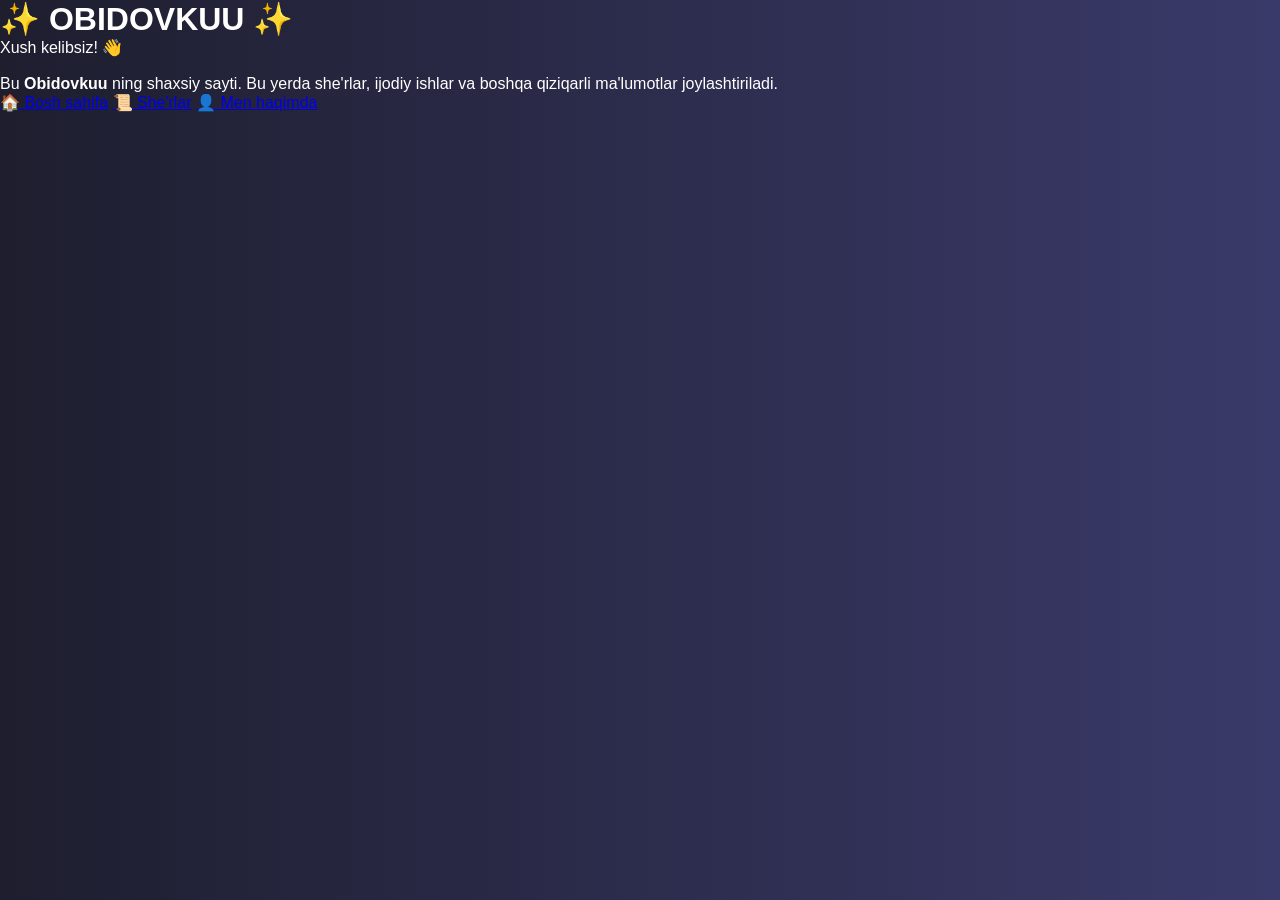
==== commit ff174bca: "Update index.html Signed-off-by: obidovkuu <obidovkuu020@gmail.com>" ====
--- a/index.html
+++ b/index.html
@@ -1,41 +1,54 @@
 <!DOCTYPE html>
 <html lang="uz">
+
 <head>
-  <meta charset="UTF-8">
-  <meta name="viewport" content="width=device-width, initial-scale=1.0">
+    <meta charset="UTF-8">
+    <meta name="viewport" content="width=device-width, initial-scale=1.0">
 
-  <title>Mening Saytim | Otabek Obidov</title>
+    <title>Obidovkuu | Shaxsiy Sayt</title>
 
-  <meta name="description" content="Otabek Obidovning shaxsiy sayti. Bu yerda she'rlar, ijodiy ishlar va shaxsiy ma'lumotlar joylashtirilgan.">
+    <meta name="description"
+        content="Obidovkuu - Otabek Obidovning shaxsiy sayti. Bu yerda she'rlar, ijodiy ishlar va shaxsiy ma'lumotlar joylashtirilgan.">
 
-  <meta name="keywords" content="Otabek Obidov, Obidovkuu, she'rlar, ijod, portfolio, mening saytim">
+    <meta name="keywords"
+        content="Obidovkuu, Otabek Obidov, shaxsiy sayt, she'rlar, portfolio, ijod">
 
-  <meta name="author" content="Otabek Obidov">
+    <meta name="author" content="Otabek Obidov">
+    <meta name="robots" content="index, follow">
 
-  <meta name="robots" content="index, follow">
+    <link rel="canonical" href="https://obidovkuu.github.io/mening-saytim/">
 
-  <link rel="canonical" href="https://obidovkuu.github.io/mening-saytim/">
+    <!-- Open Graph (Telegram, Facebook va boshqalar uchun) -->
+    <meta property="og:title" content="Obidovkuu | Shaxsiy Sayt">
+    <meta property="og:description"
+        content="Otabek Obidovning shaxsiy sayti. She'rlar, ijod va boshqa loyihalar.">
+    <meta property="og:type" content="website">
+    <meta property="og:url" content="https://obidovkuu.github.io/mening-saytim/">
 
-  <link rel="stylesheet" href="style.css">
+    <link rel="stylesheet" href="style.css">
 </head>
 
 <body>
 
-<div class="hero">
+    <div class="hero">
 
-  <h1>✨ MENING SAYTIM ✨</h1>
+        <h1>✨ OBIDOVKUU ✨</h1>
 
-  <p>
-    Xush kelibsiz! Bu saytda she'rlar va ijodlar jamlangan 🔥
-  </p>
+        <p>
+            Xush kelibsiz! 👋<br><br>
+            Bu <strong>Obidovkuu</strong> ning shaxsiy sayti.
+            Bu yerda she'rlar, ijodiy ishlar va boshqa qiziqarli ma'lumotlar
+            joylashtiriladi.
+        </p>
 
-  <div class="menu">
-    <a href="index.html">🏠 Bosh sahifa</a>
-    <a href="sherlar.html">📜 She'rlar</a>
-    <a href="about.html">👤 Haqida</a>
-  </div>
+        <div class="menu">
+            <a href="index.html">🏠 Bosh sahifa</a>
+            <a href="sherlar.html">📜 She'rlar</a>
+            <a href="about.html">👤 Men haqimda</a>
+        </div>
 
-</div>
+    </div>
 
 </body>
+
 </html>
